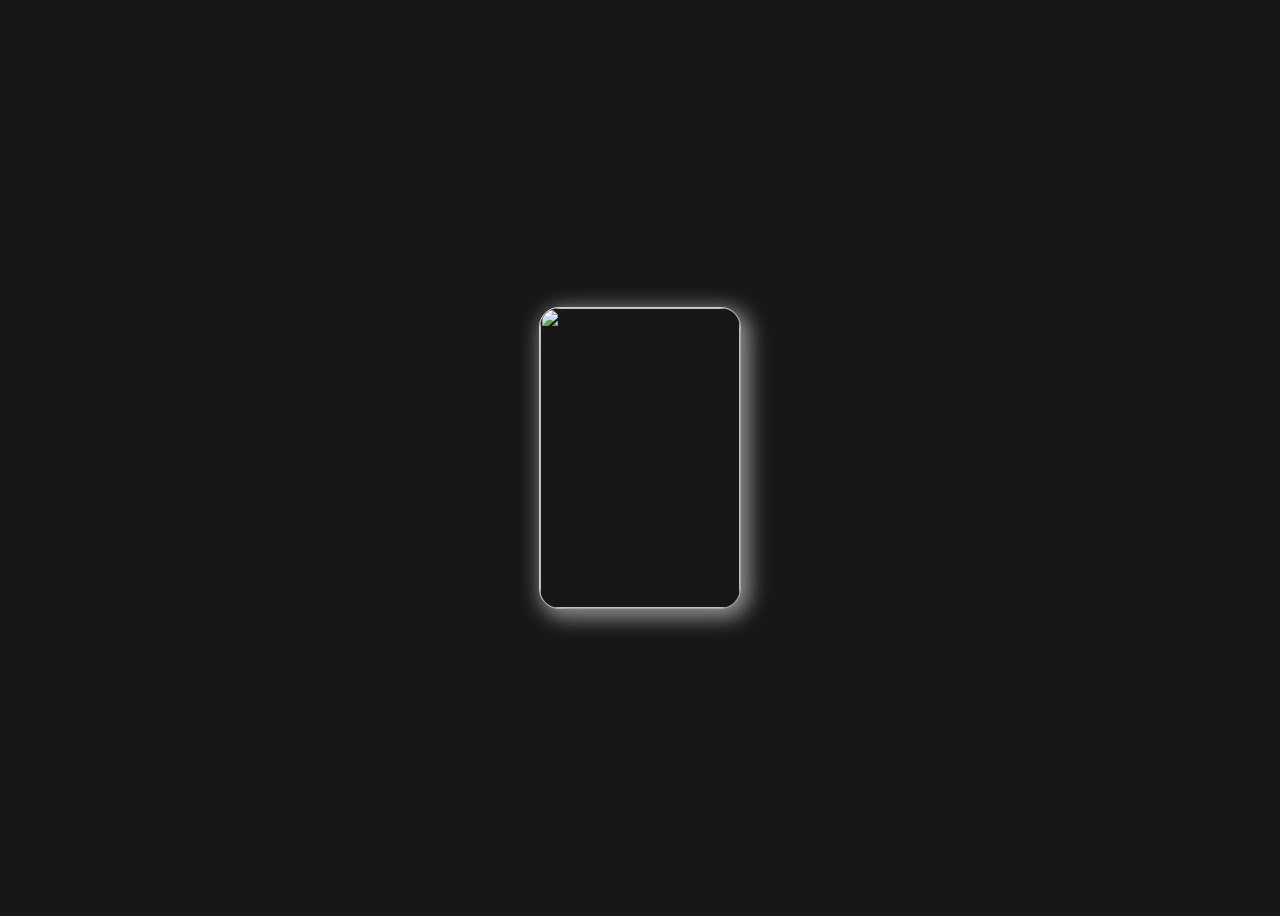
==== D2/D3/index.html @ 4ad36a18 "ciao" ====
<!DOCTYPE html>
<html lang="en">
<head>
    <meta charset="UTF-8">
    <meta name="viewport" content="width=device-width, initial-scale=1.0">
    <link rel="stylesheet" href="style.css">
    <title>Document</title>
</head>
<body>
    <div class="box">
        <img src="https://ia803103.us.archive.org/28/items/cd_aladdin-sane_david-bowie_1/cd_aladdin-sane_david-bowie_1_itemimage.png" alt="">
    </div>
</body>
</html>
---- D2/D3/style.css ----
body {
    display: flex;
    min-height: 100vh;
    justify-content: center;
    align-items: center;
    background-color: #171717;
    color: white;
    font-family: sans-serif;
  }
  
  .box {
    width: 200px;
    height: 300px;
    border: 1px solid white;
    border-radius: 20px;
  }
  .box img {
    width: 100%;
    height: 100%;
    object-fit: cover;
    border-radius: 20px;
    box-shadow: 5px 5px 20px 5px #8F8F8F;
  }
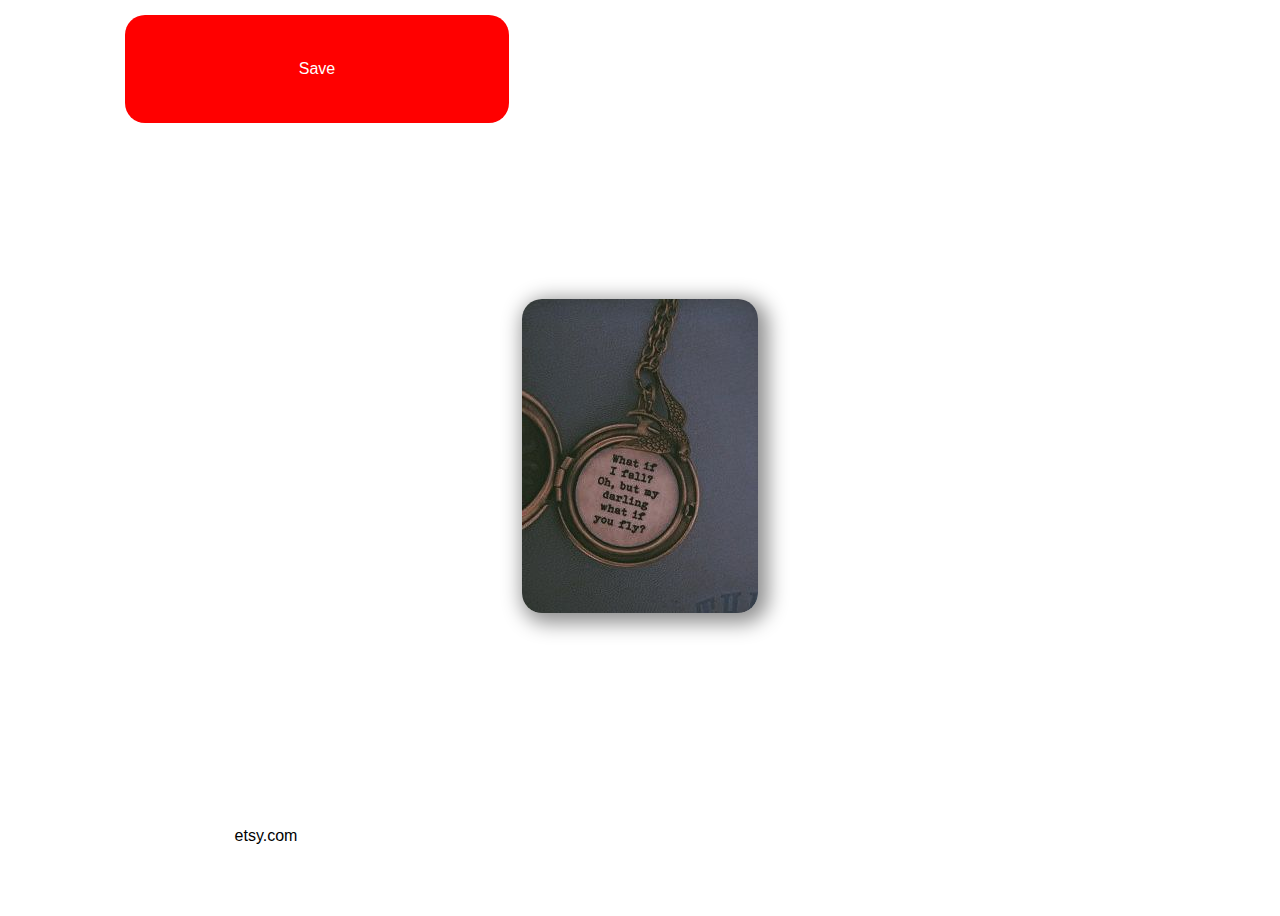
==== commit bea13c55: "ciao" ====
--- a/D2/D3/index.html
+++ b/D2/D3/index.html
@@ -4,11 +4,15 @@
     <meta charset="UTF-8">
     <meta name="viewport" content="width=device-width, initial-scale=1.0">
     <link rel="stylesheet" href="style.css">
-    <title>Document</title>
+    <title>Card Pinterest</title>
 </head>
 <body>
     <div class="box">
-        <img src="https://ia803103.us.archive.org/28/items/cd_aladdin-sane_david-bowie_1/cd_aladdin-sane_david-bowie_1_itemimage.png" alt="">
-    </div>
+        <img src="download (1).jpeg" alt="Image">
+        <div class="child">Save</div>
+        <div class="pulsanti-bottom">
+            <ion-icon name="download-outline"></ion-icon> etsy.com
+        </div>
+    
 </body>
 </html>--- a/D2/D3/style.css
+++ b/D2/D3/style.css
@@ -3,12 +3,12 @@
     min-height: 100vh;
     justify-content: center;
     align-items: center;
-    background-color: #171717;
     color: white;
     font-family: sans-serif;
   }
   
-  .box {
+  .box:hover {
+    position: relative;
     width: 200px;
     height: 300px;
     border: 1px solid white;
@@ -20,4 +20,45 @@
     object-fit: cover;
     border-radius: 20px;
     box-shadow: 5px 5px 20px 5px #8F8F8F;
-  }+  
+  }
+
+  .child {
+    position: absolute;
+    display: flex;
+    background-color: red;
+    border-radius: 20px;
+    width: 30%;
+    height: 12%;
+    left: 0px;
+    right: 0px;
+    top: 0px;
+    bottom: 0px;
+    margin: 15px 10px 125px 125px; 
+    justify-content: center;
+    align-items: center;
+    cursor: pointer; 
+    transition: background 4s, transform 1s;
+    }
+
+    .pulsanti-bottom {
+      display: flex;
+      white-space: nowrap;
+      overflow: hidden;
+      text-overflow: ellipsis;
+      position: absolute;
+      background-color: rgb(255, 255, 255);
+      border-radius: 20px;
+      width: 40%;
+      height: 12%;
+      left: 0px;
+      right: 0px;      
+      bottom: 0px;
+      margin: 125px 125px 10px 10px; 
+      color: black;
+      justify-content: center;
+      align-items: center;
+      cursor: pointer;
+      transition: background 4s, transform 1s;
+
+    }
